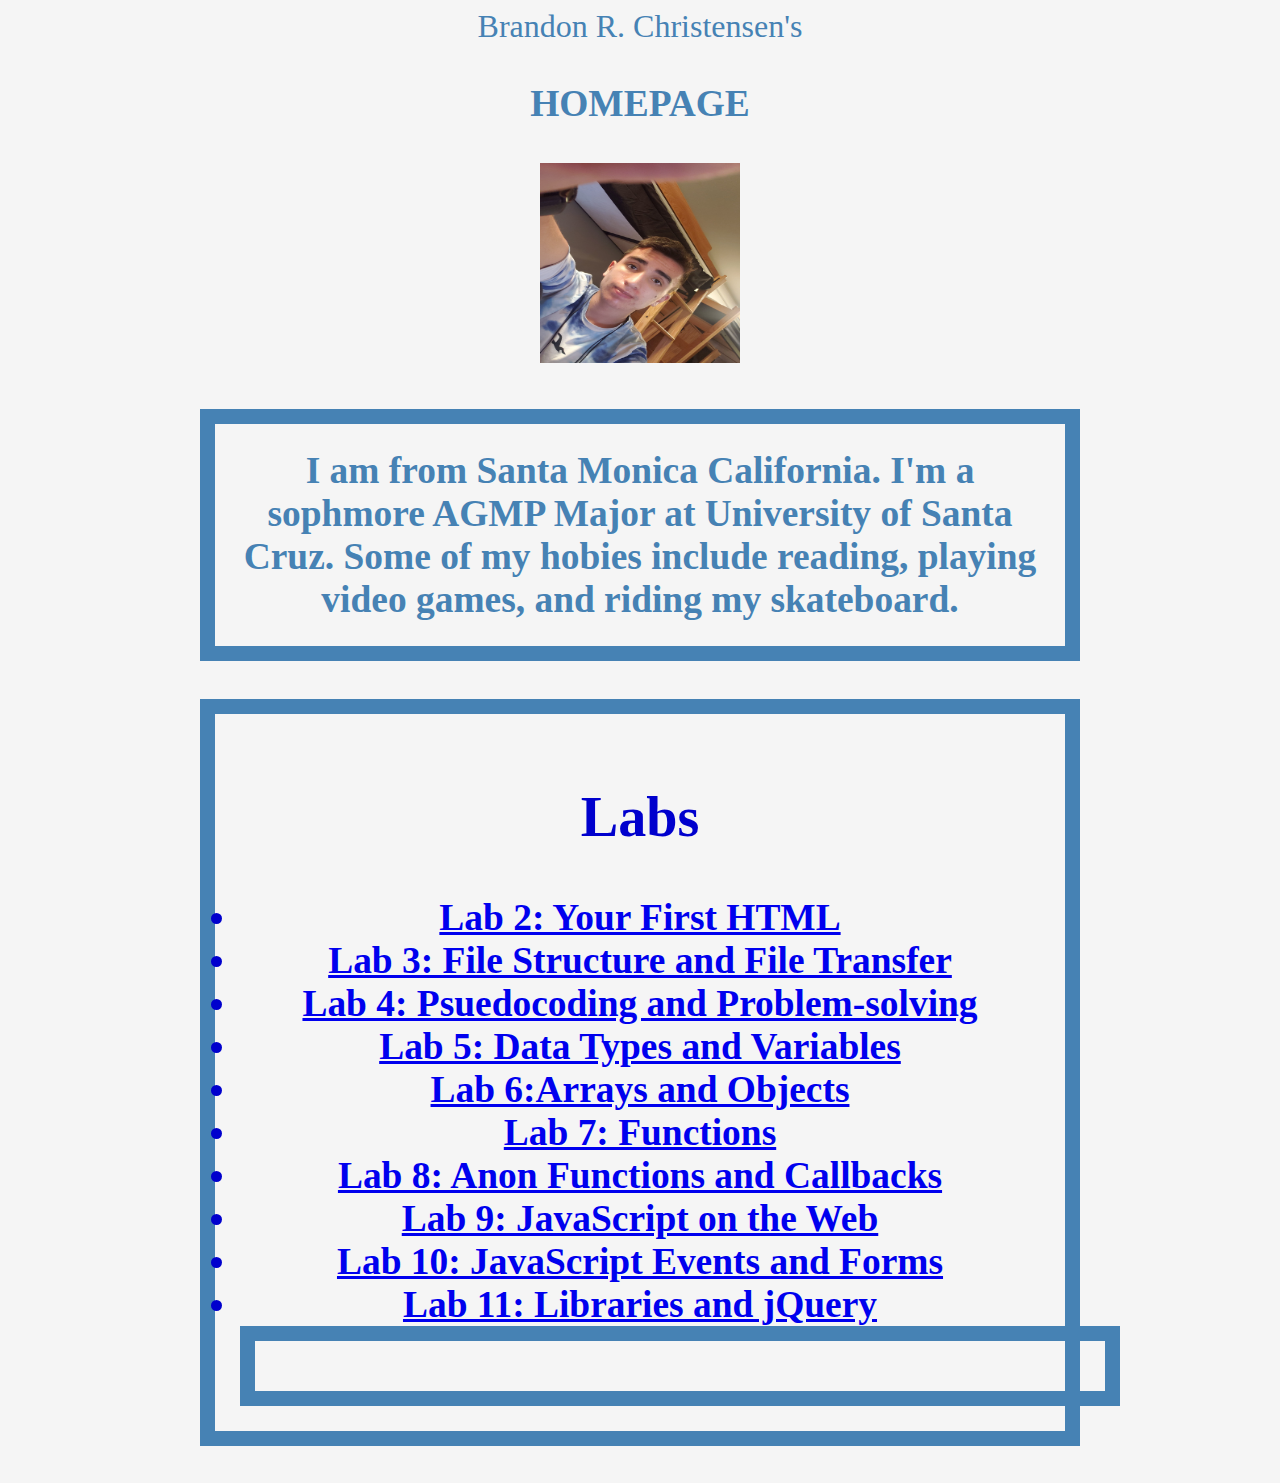
==== index.html @ 7a77c8f7 "Lab11" ====
<!DOCTYPE html>
<html>
<head>
	<title>Brandon_C Homepage</title>
	<link rel="stylesheet" type="text/css" href="css/site.css">
</head>
<body>
	<main>
		<h>
			Brandon R. Christensen's
		</h>
		<h3>
			HOMEPAGE
		<h3/>
			<div1>
			<img id= "headshot" src= "img/headshot.jpg"  >
		</div1>
		<p>
			I am from Santa Monica California. I'm a sophmore AGMP Major at
			University of Santa Cruz. Some of my hobies include reading,
			playing video games, and riding my skateboard.
			</p>
			<div>
			<h2> Labs </h2>
			    <li><a href="lab2/index.html">Lab 2: Your First HTML </a></li>
			    <li><a href="lab3/index.html">Lab 3: File Structure and File Transfer </a></li>
			    <li><a href="lab4/index.html">Lab 4: Psuedocoding and Problem-solving </a></li>
			    <li><a href="lab5/index.html">Lab 5: Data Types and Variables</a></li>
			    <li><a href="lab6/index.html">Lab 6:Arrays and Objects</a></li>
					<li><a href="lab7/index.html">Lab 7: Functions</a></li>
					<li><a href="lab8/index.html">Lab 8: Anon Functions and Callbacks</a></li>
					<li><a href="lab9/index.html">Lab 9: JavaScript on the Web</a></li>
					<li><a href="lab10/index.html">Lab 10: JavaScript Events and Forms</a></li>
					<li><a href="lab11/index.html">Lab 11: Libraries and jQuery</a></li>
		  <div/>

	</main>
</body>
</html>
---- css/site.css ----
body{
background-color: WhiteSmoke;
text-align: center;
font-family: "Times New Roman";
color: SteelBlue;
font-size: 200%;
text-overflow: ellipsis;
}
div{
margin-left: auto;
margin-right: auto;
text-align: center;
font-family: "Roboto";
color: MediumBlue;
width: 800px;
border: 15px solid SteelBlue;
padding: 25px;
}

#headshot {
  width: 200px;
  height: 200px
}

p {
  margin-left: auto;
  margin-right: auto;
  text-align: center;
  width: 800px;
  border: 15px solid SteelBlue;
  padding: 25px;
}
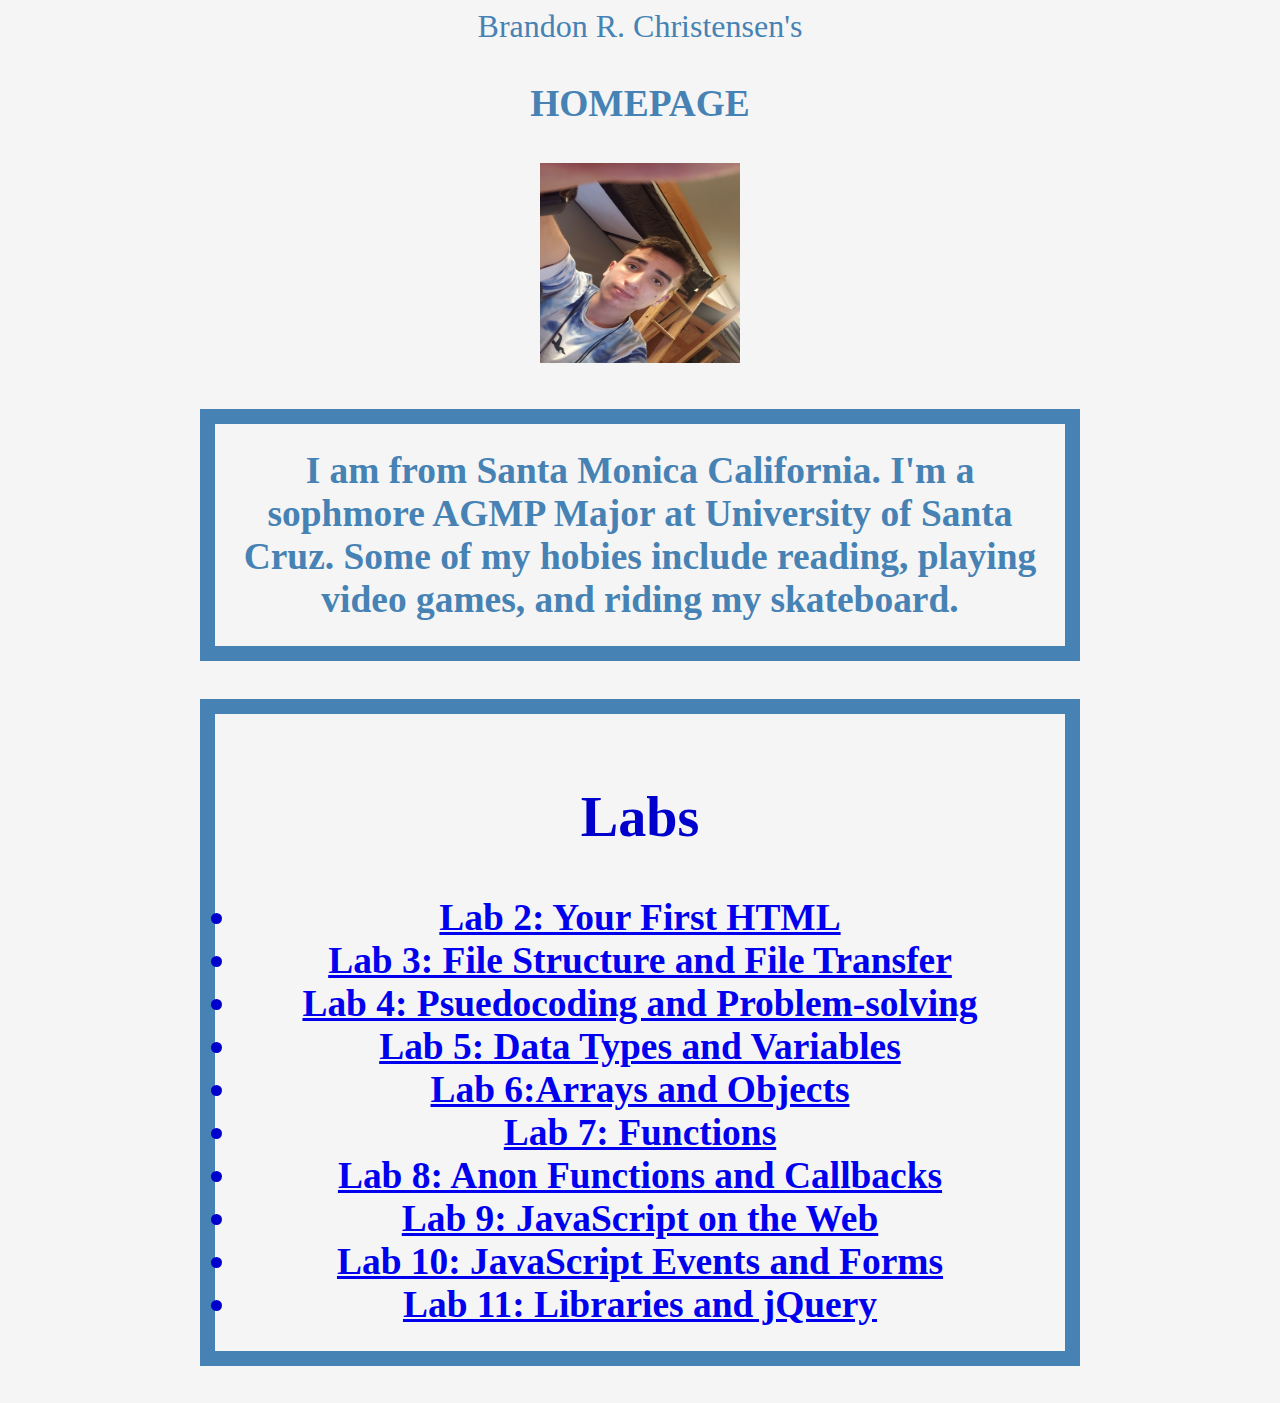
==== commit 09a28132: "fixed main page" ====
--- a/index.html
+++ b/index.html
@@ -32,7 +32,7 @@
 					<li><a href="lab9/index.html">Lab 9: JavaScript on the Web</a></li>
 					<li><a href="lab10/index.html">Lab 10: JavaScript Events and Forms</a></li>
 					<li><a href="lab11/index.html">Lab 11: Libraries and jQuery</a></li>
-		  <div/>
+		  </div>
 
 	</main>
 </body>
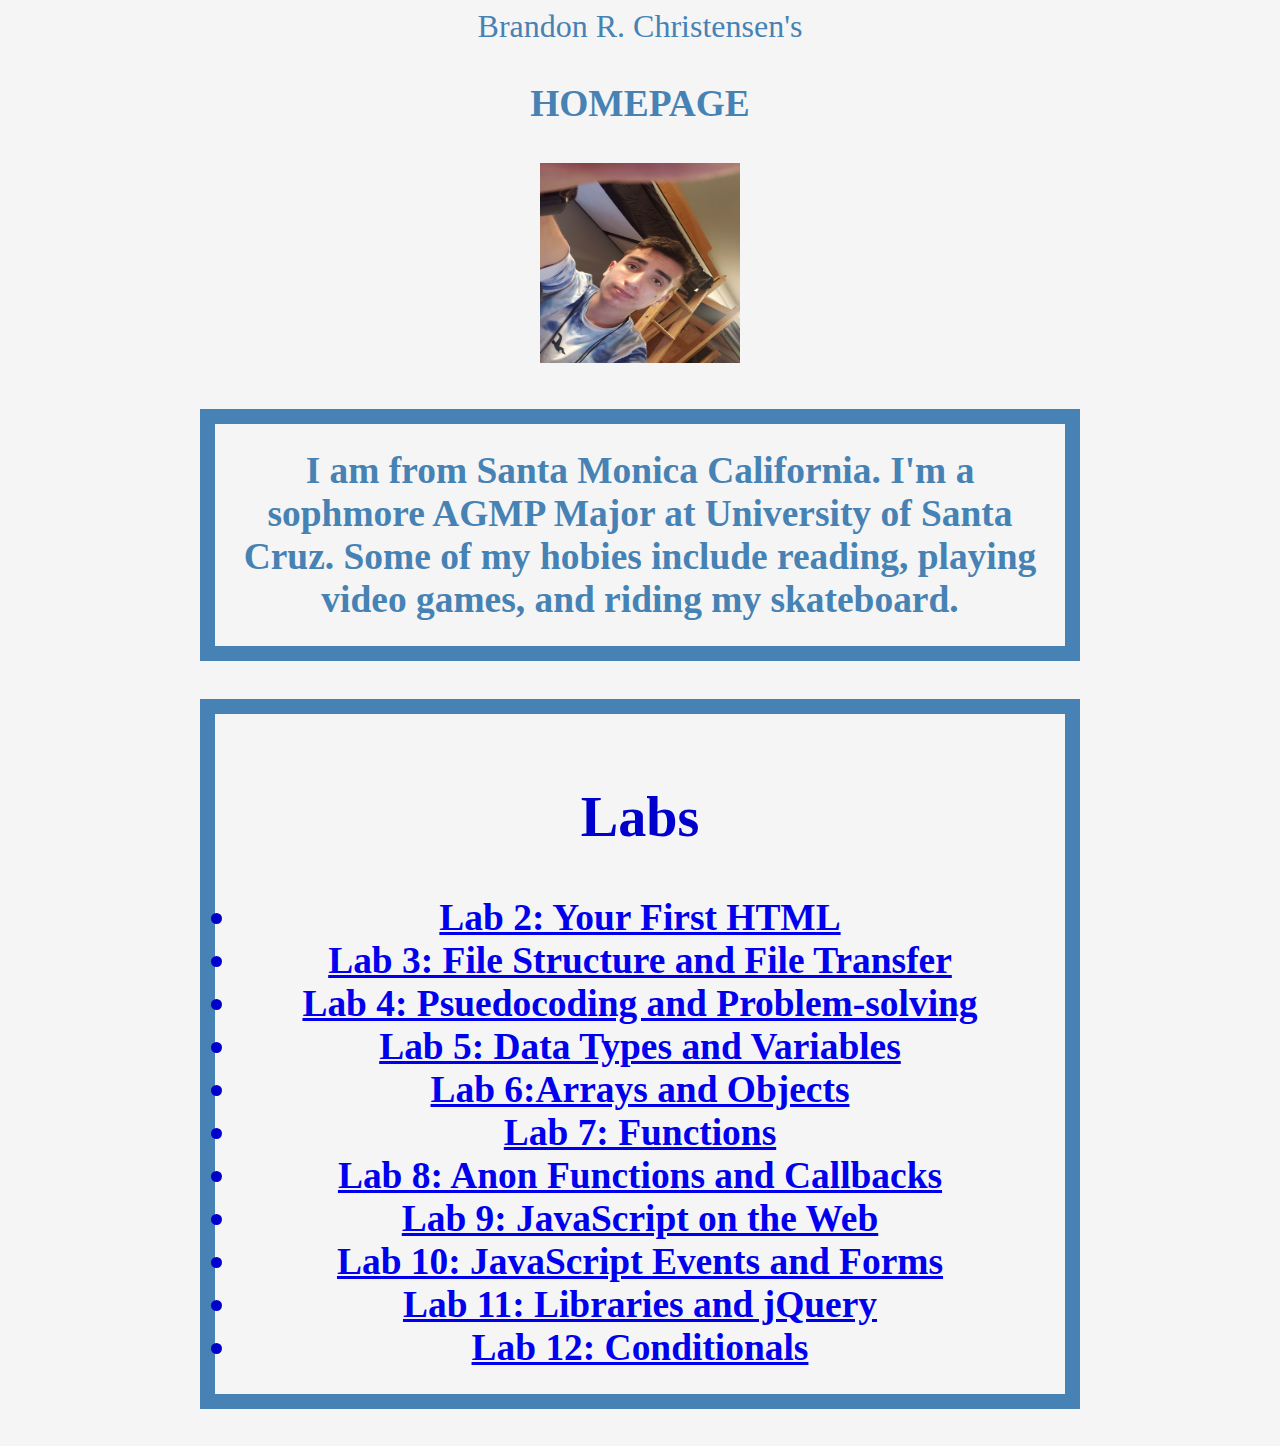
==== commit ce413ad5: "Lab_12" ====
--- a/index.html
+++ b/index.html
@@ -32,6 +32,7 @@
 					<li><a href="lab9/index.html">Lab 9: JavaScript on the Web</a></li>
 					<li><a href="lab10/index.html">Lab 10: JavaScript Events and Forms</a></li>
 					<li><a href="lab11/index.html">Lab 11: Libraries and jQuery</a></li>
+					<li><a href="lab12/index.html">Lab 12: Conditionals</a></li>
 		  </div>
 
 	</main>
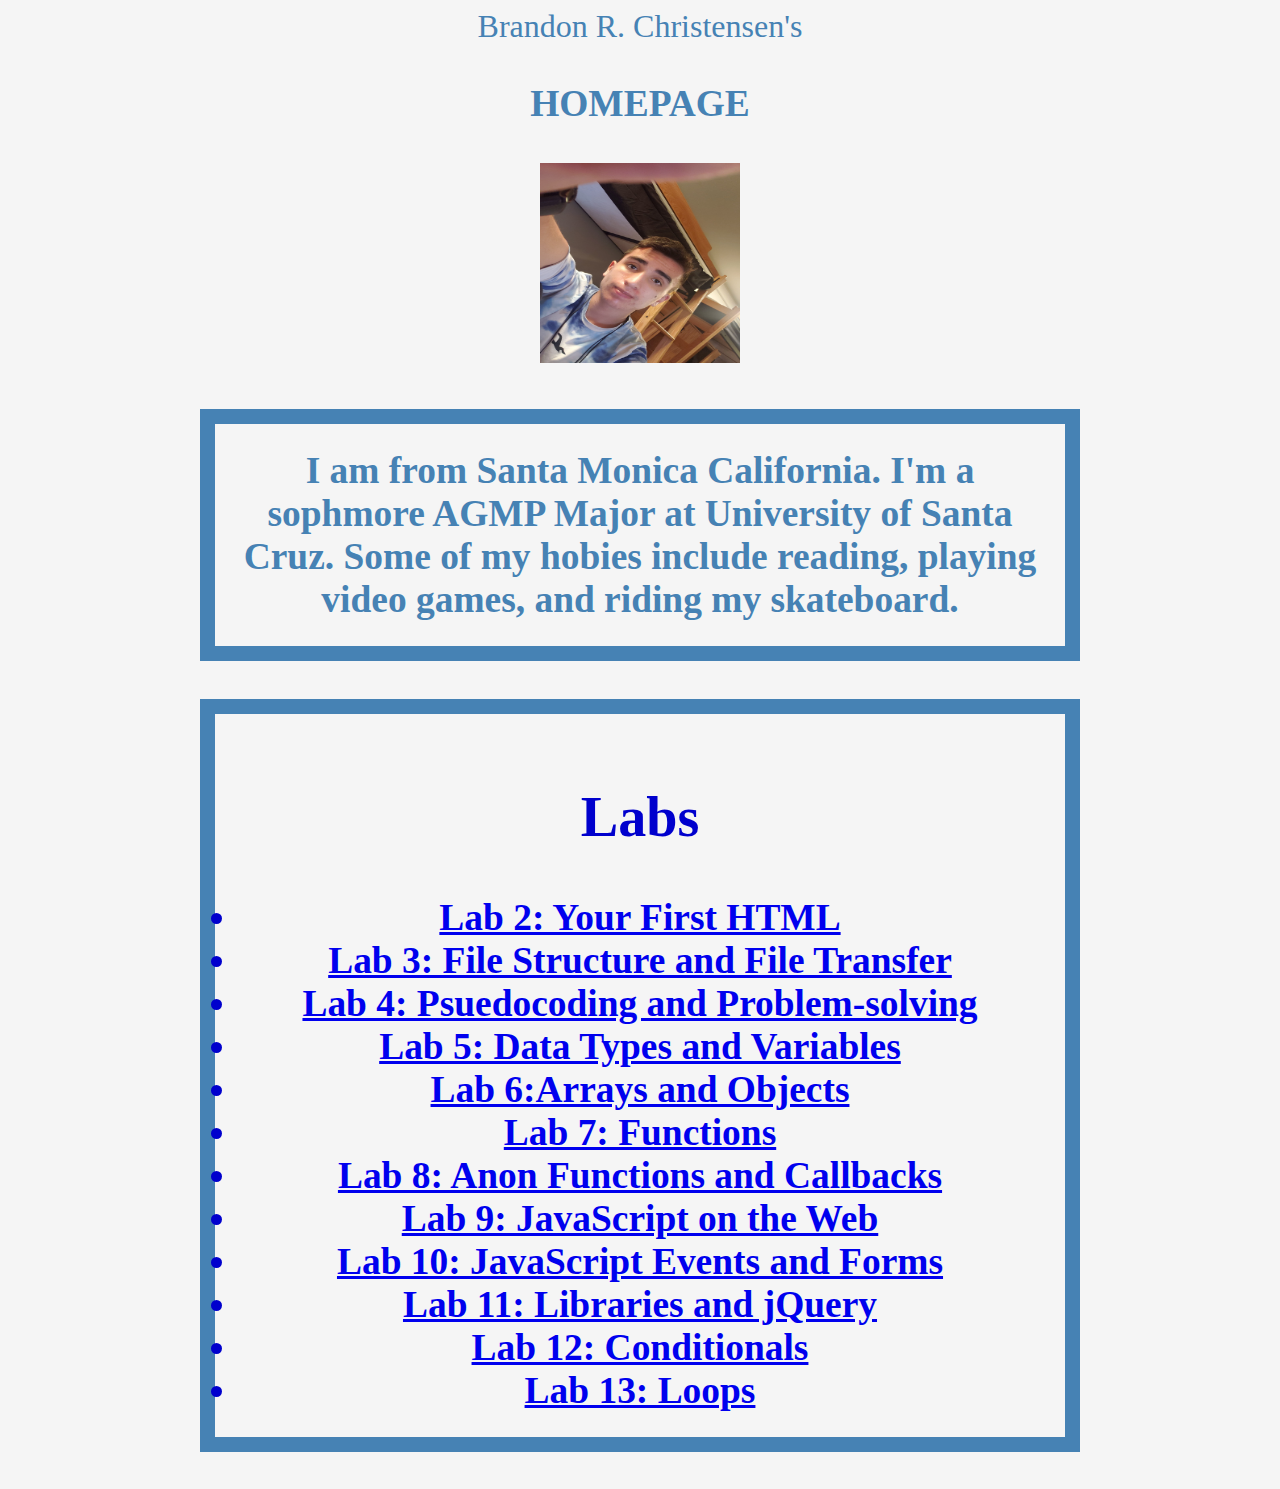
==== commit df501698: "Update index.html" ====
--- a/index.html
+++ b/index.html
@@ -33,6 +33,7 @@
 					<li><a href="lab10/index.html">Lab 10: JavaScript Events and Forms</a></li>
 					<li><a href="lab11/index.html">Lab 11: Libraries and jQuery</a></li>
 					<li><a href="lab12/index.html">Lab 12: Conditionals</a></li>
+					<li><a href="lab13/index.html">Lab 13: Loops</a></li>
 		  </div>
 
 	</main>
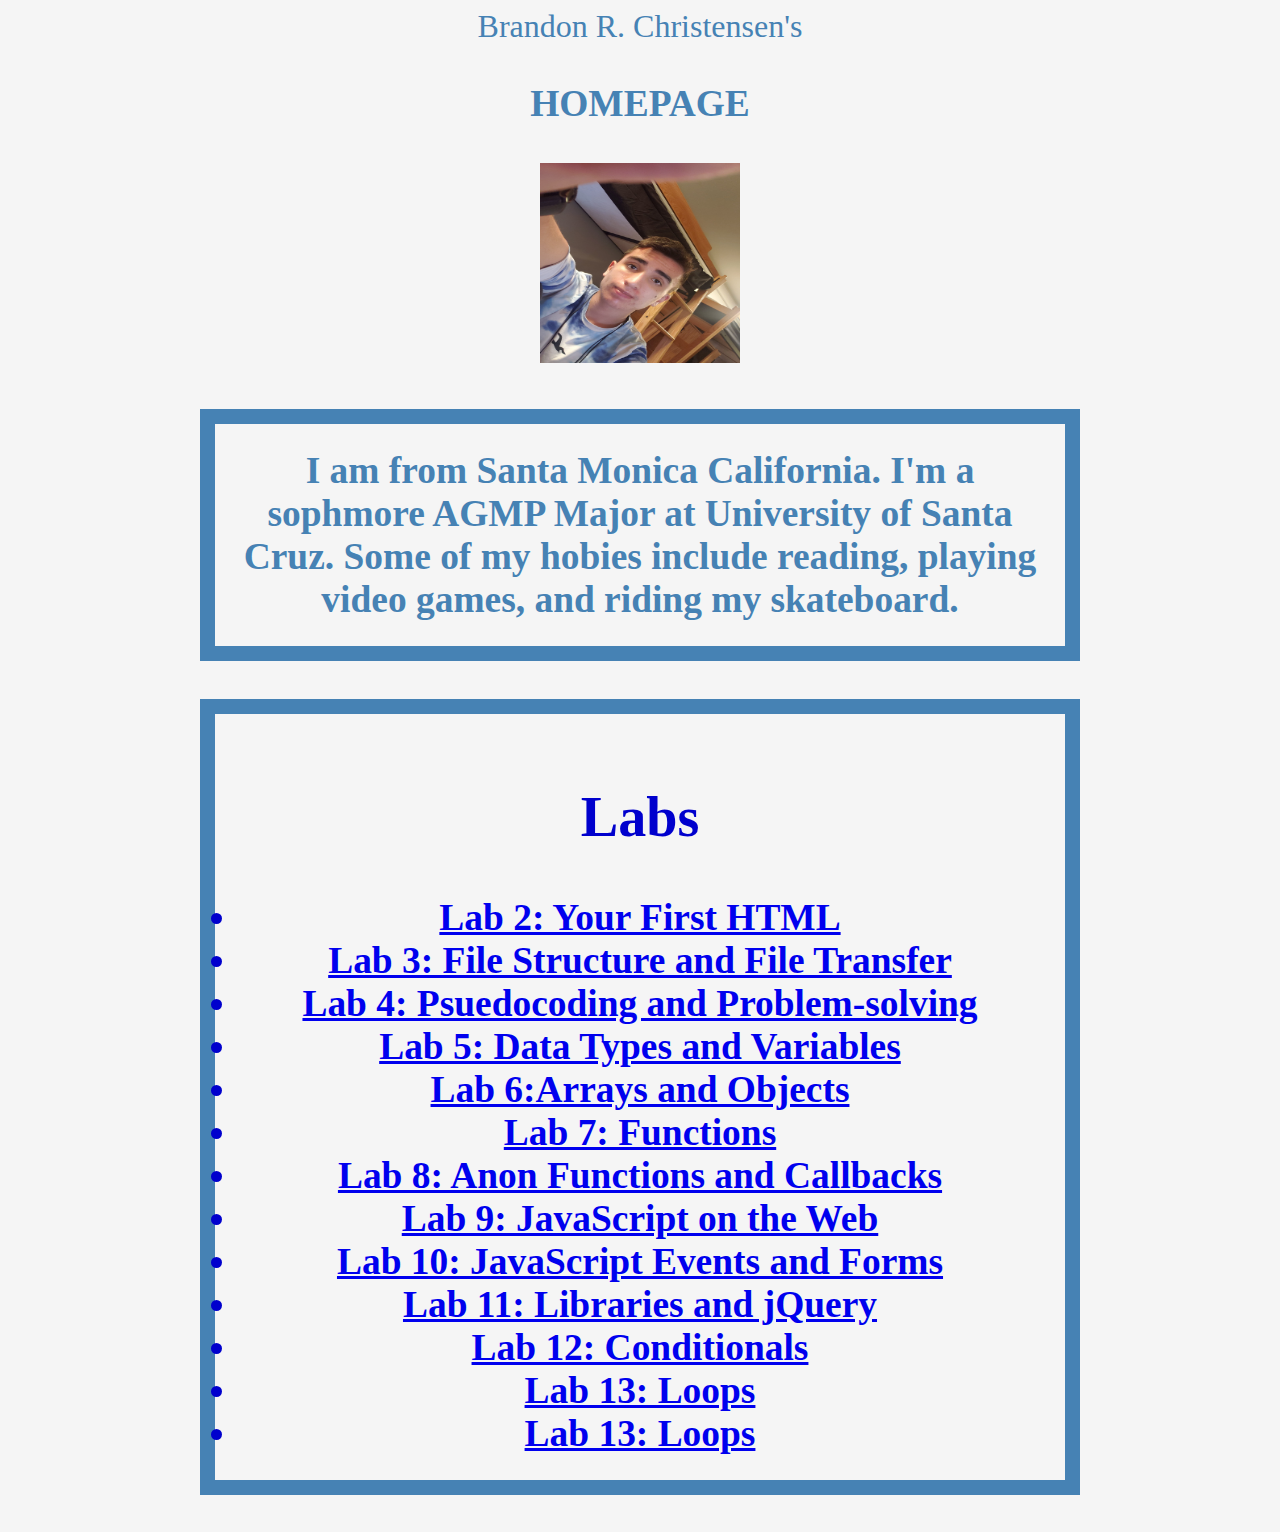
==== commit 1da53afe: "Lab_14" ====
--- a/index.html
+++ b/index.html
@@ -34,6 +34,7 @@
 					<li><a href="lab11/index.html">Lab 11: Libraries and jQuery</a></li>
 					<li><a href="lab12/index.html">Lab 12: Conditionals</a></li>
 					<li><a href="lab13/index.html">Lab 13: Loops</a></li>
+					<li><a href="lab14/index.html">Lab 13: Loops</a></li>
 		  </div>
 
 	</main>
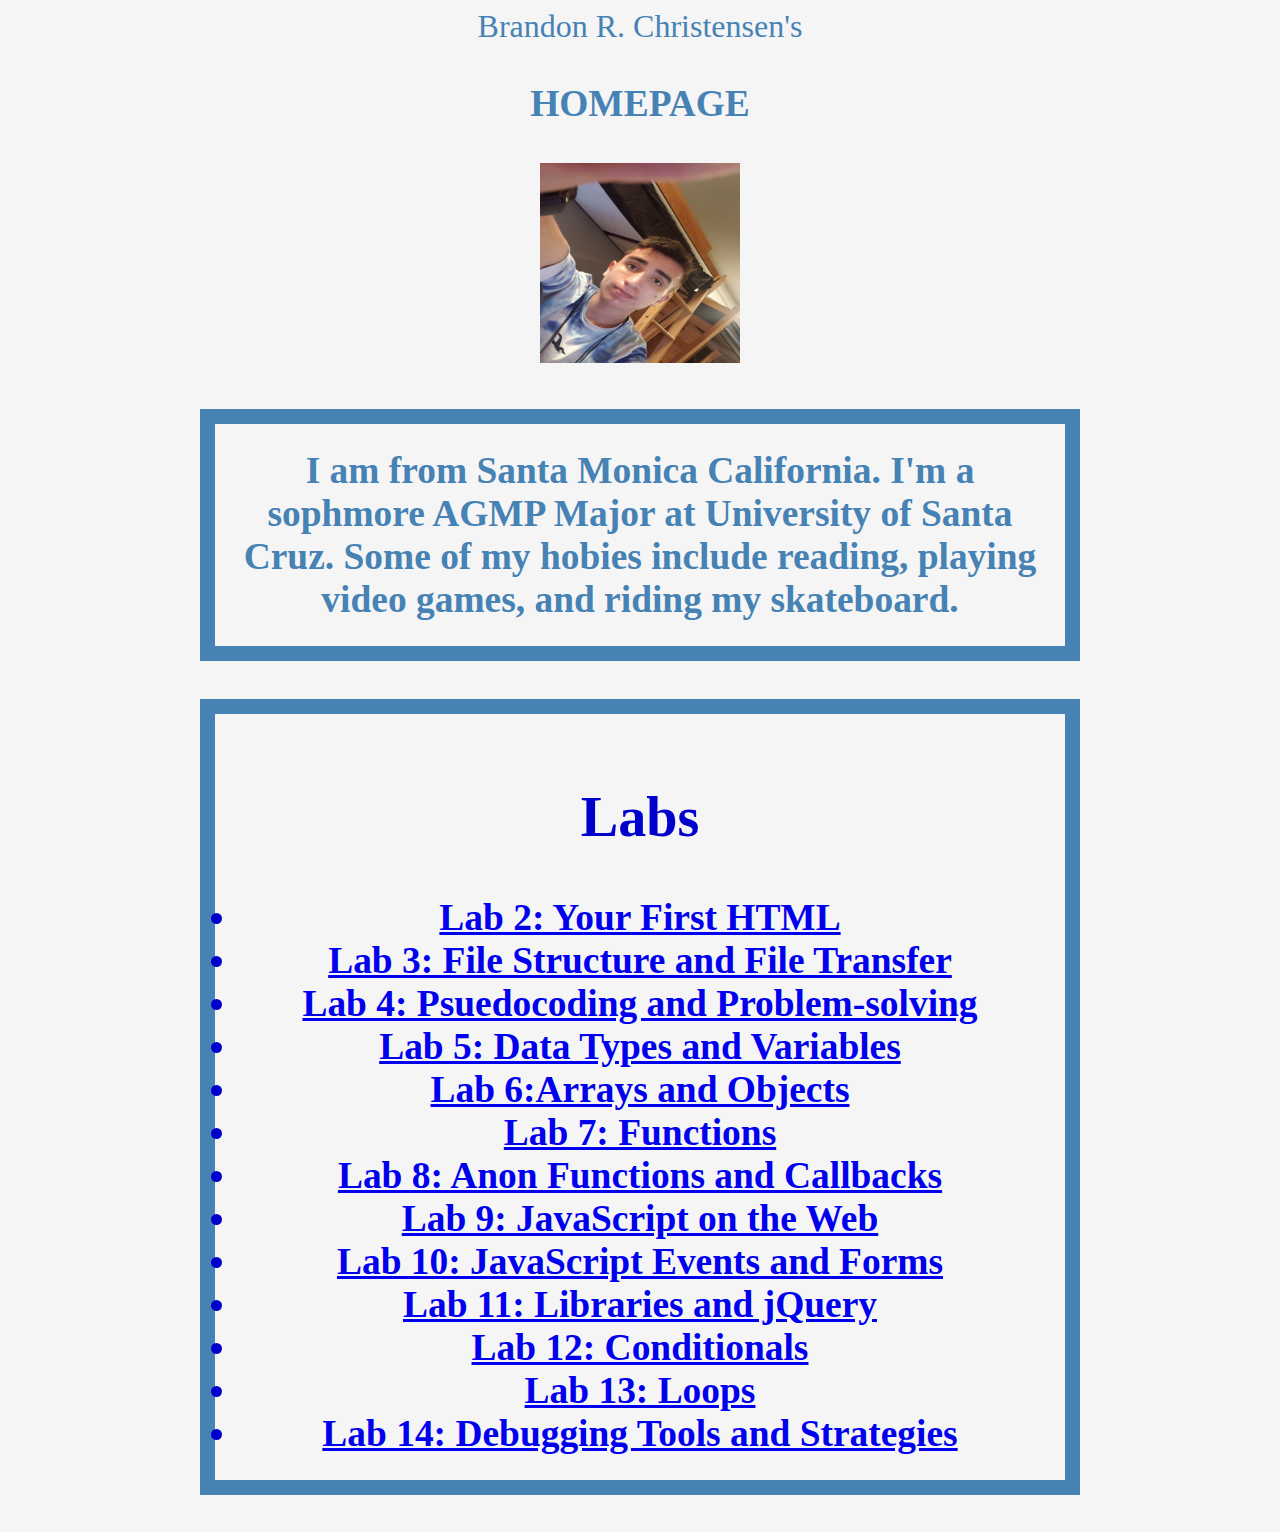
==== commit fc20e09b: "fix link" ====
--- a/index.html
+++ b/index.html
@@ -34,7 +34,7 @@
 					<li><a href="lab11/index.html">Lab 11: Libraries and jQuery</a></li>
 					<li><a href="lab12/index.html">Lab 12: Conditionals</a></li>
 					<li><a href="lab13/index.html">Lab 13: Loops</a></li>
-					<li><a href="lab14/index.html">Lab 13: Loops</a></li>
+					<li><a href="lab14/index.html">Lab 14: Debugging Tools and Strategies</a></li>
 		  </div>
 
 	</main>
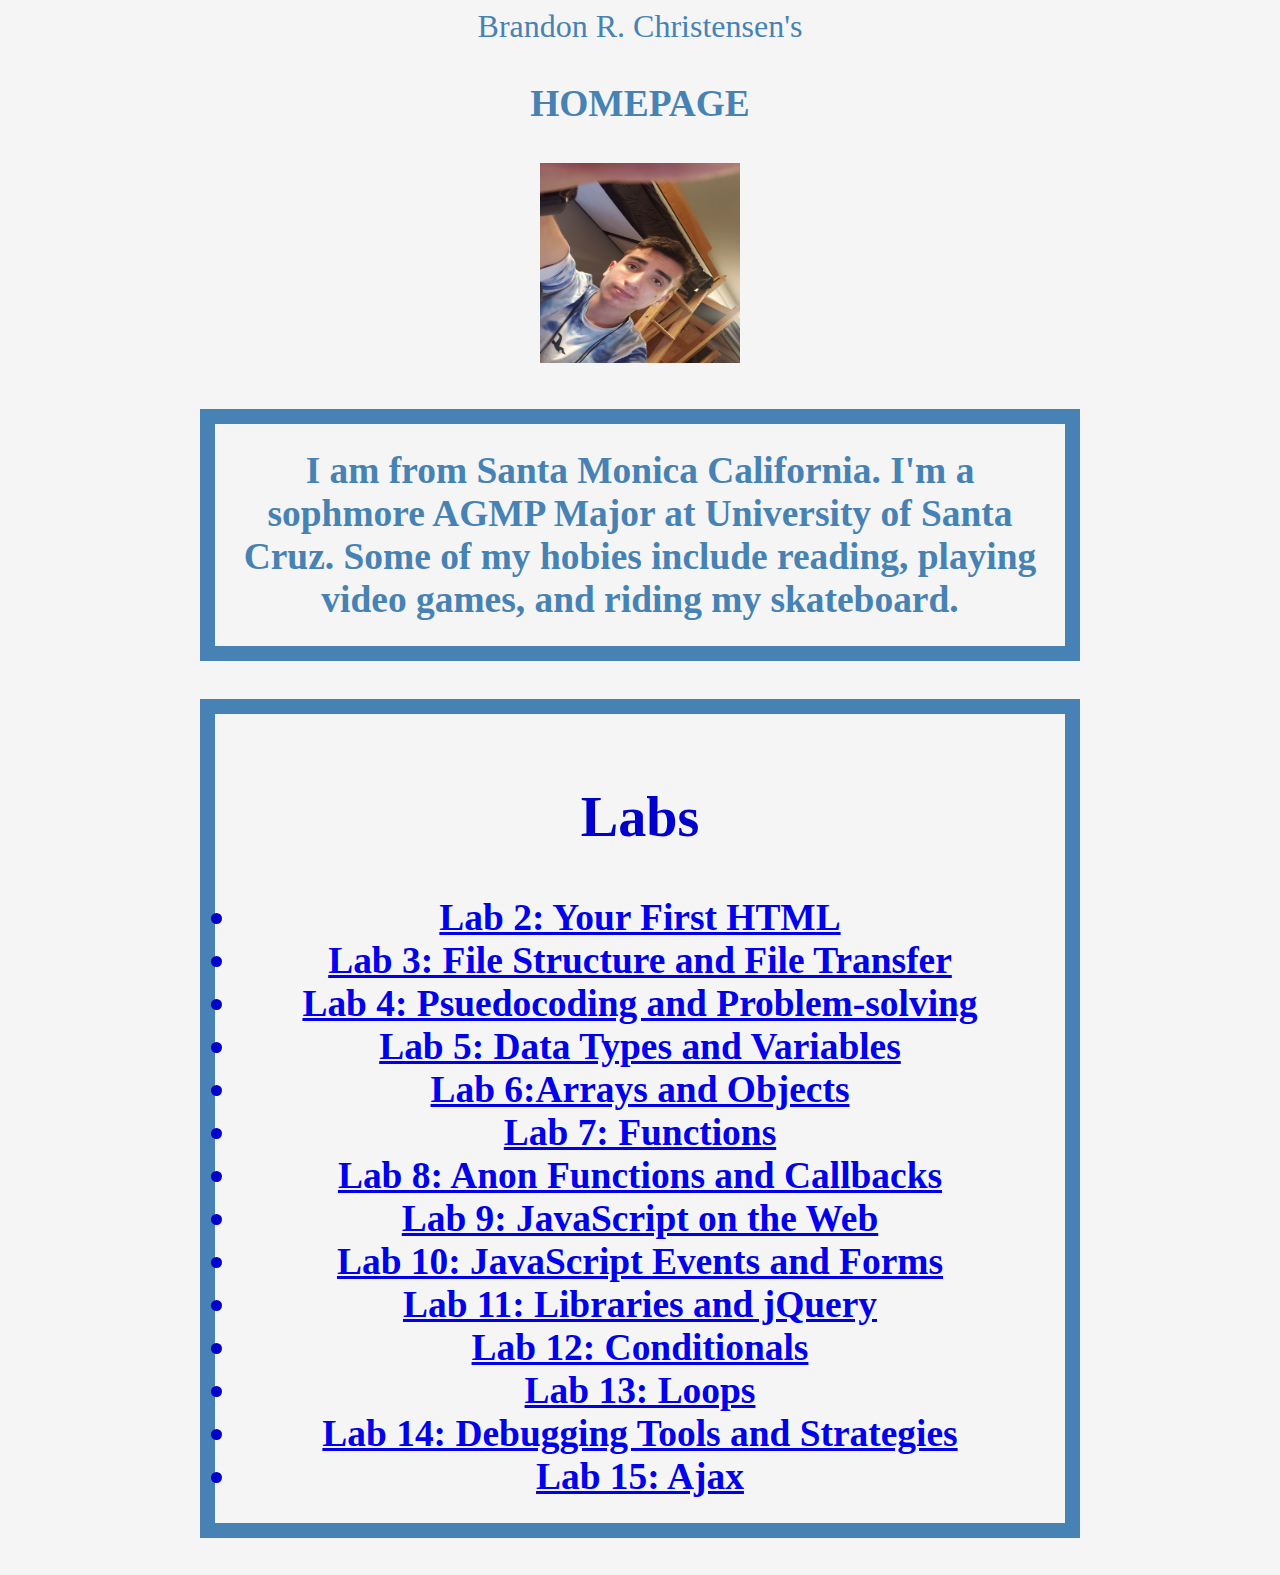
==== commit 0411e8ed: "LAB15" ====
--- a/index.html
+++ b/index.html
@@ -35,6 +35,7 @@
 					<li><a href="lab12/index.html">Lab 12: Conditionals</a></li>
 					<li><a href="lab13/index.html">Lab 13: Loops</a></li>
 					<li><a href="lab14/index.html">Lab 14: Debugging Tools and Strategies</a></li>
+					<li><a href="lab15/index.html">Lab 15: Ajax</a></li>
 		  </div>
 
 	</main>
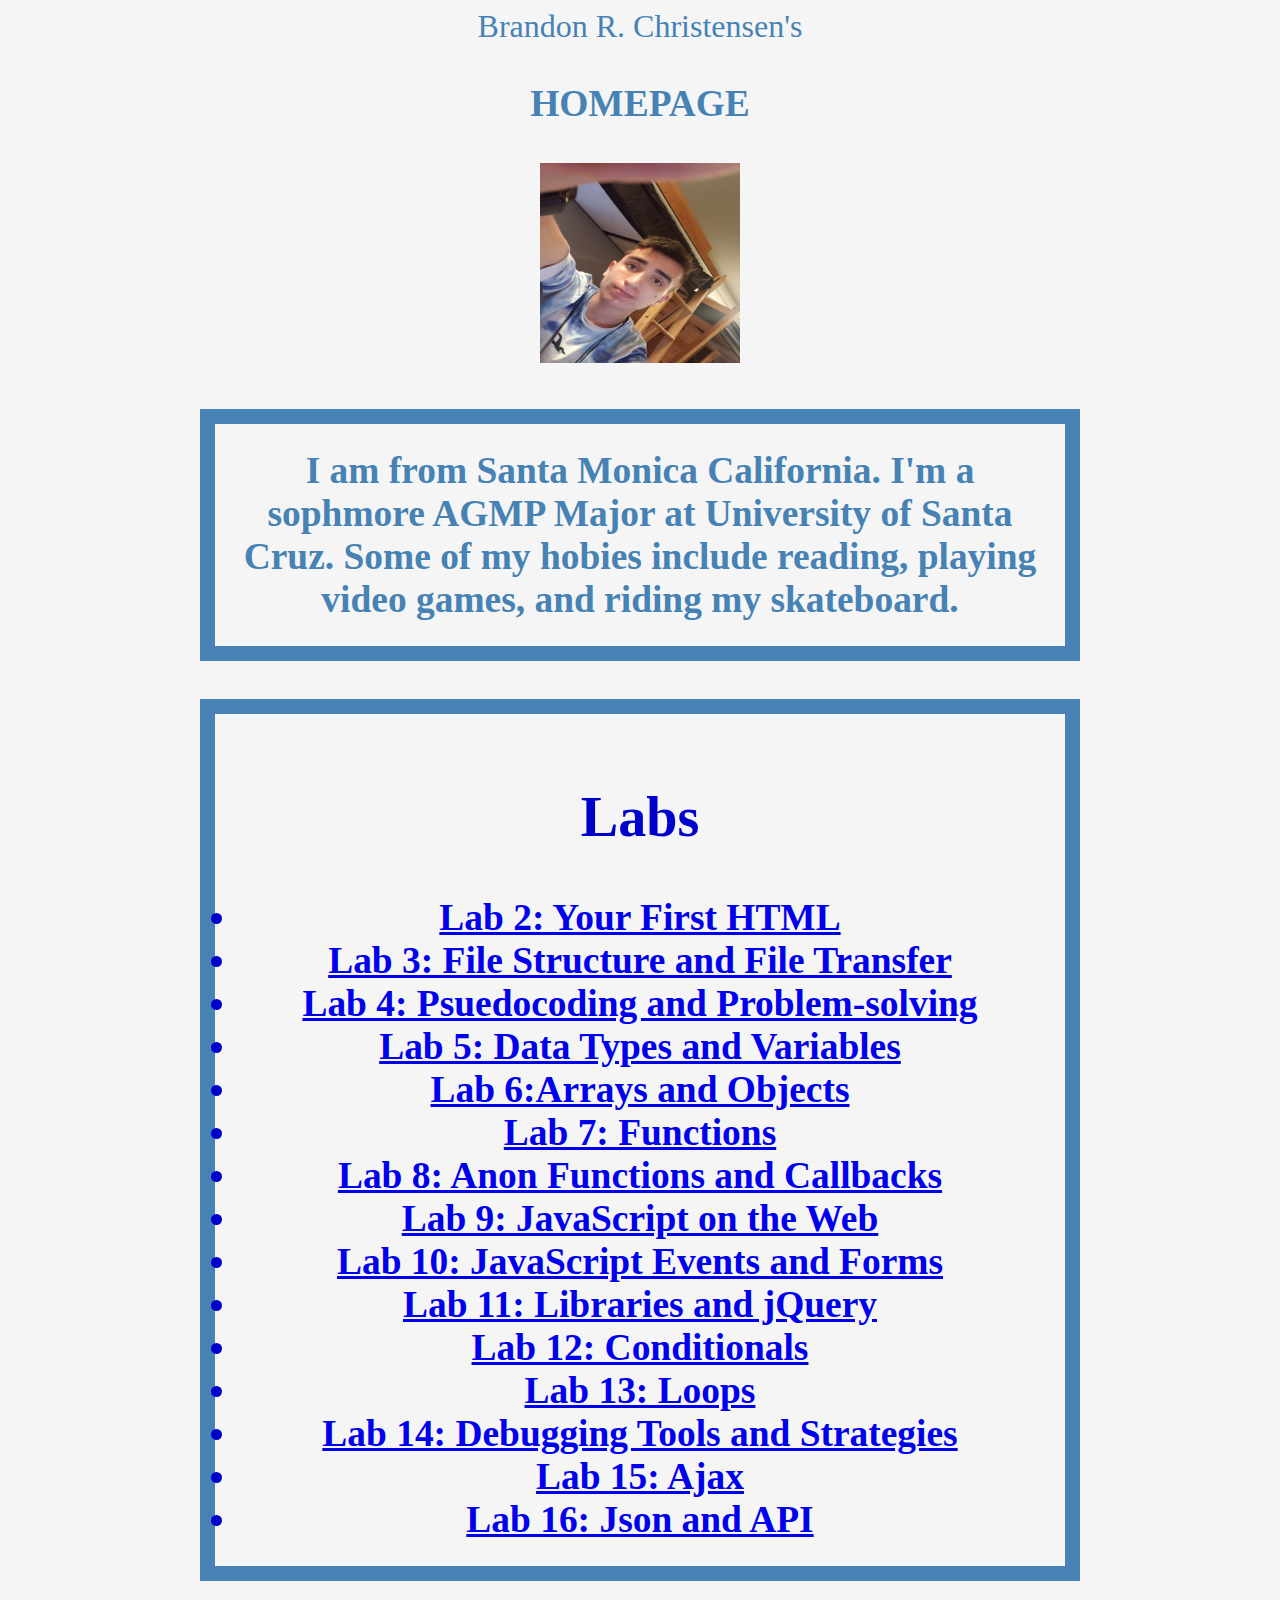
==== commit a062a07f: "link lab 16" ====
--- a/index.html
+++ b/index.html
@@ -36,6 +36,7 @@
 					<li><a href="lab13/index.html">Lab 13: Loops</a></li>
 					<li><a href="lab14/index.html">Lab 14: Debugging Tools and Strategies</a></li>
 					<li><a href="lab15/index.html">Lab 15: Ajax</a></li>
+					<li><a href="lab16/index.html">Lab 16: Json and API</a></li>
 		  </div>
 
 	</main>
